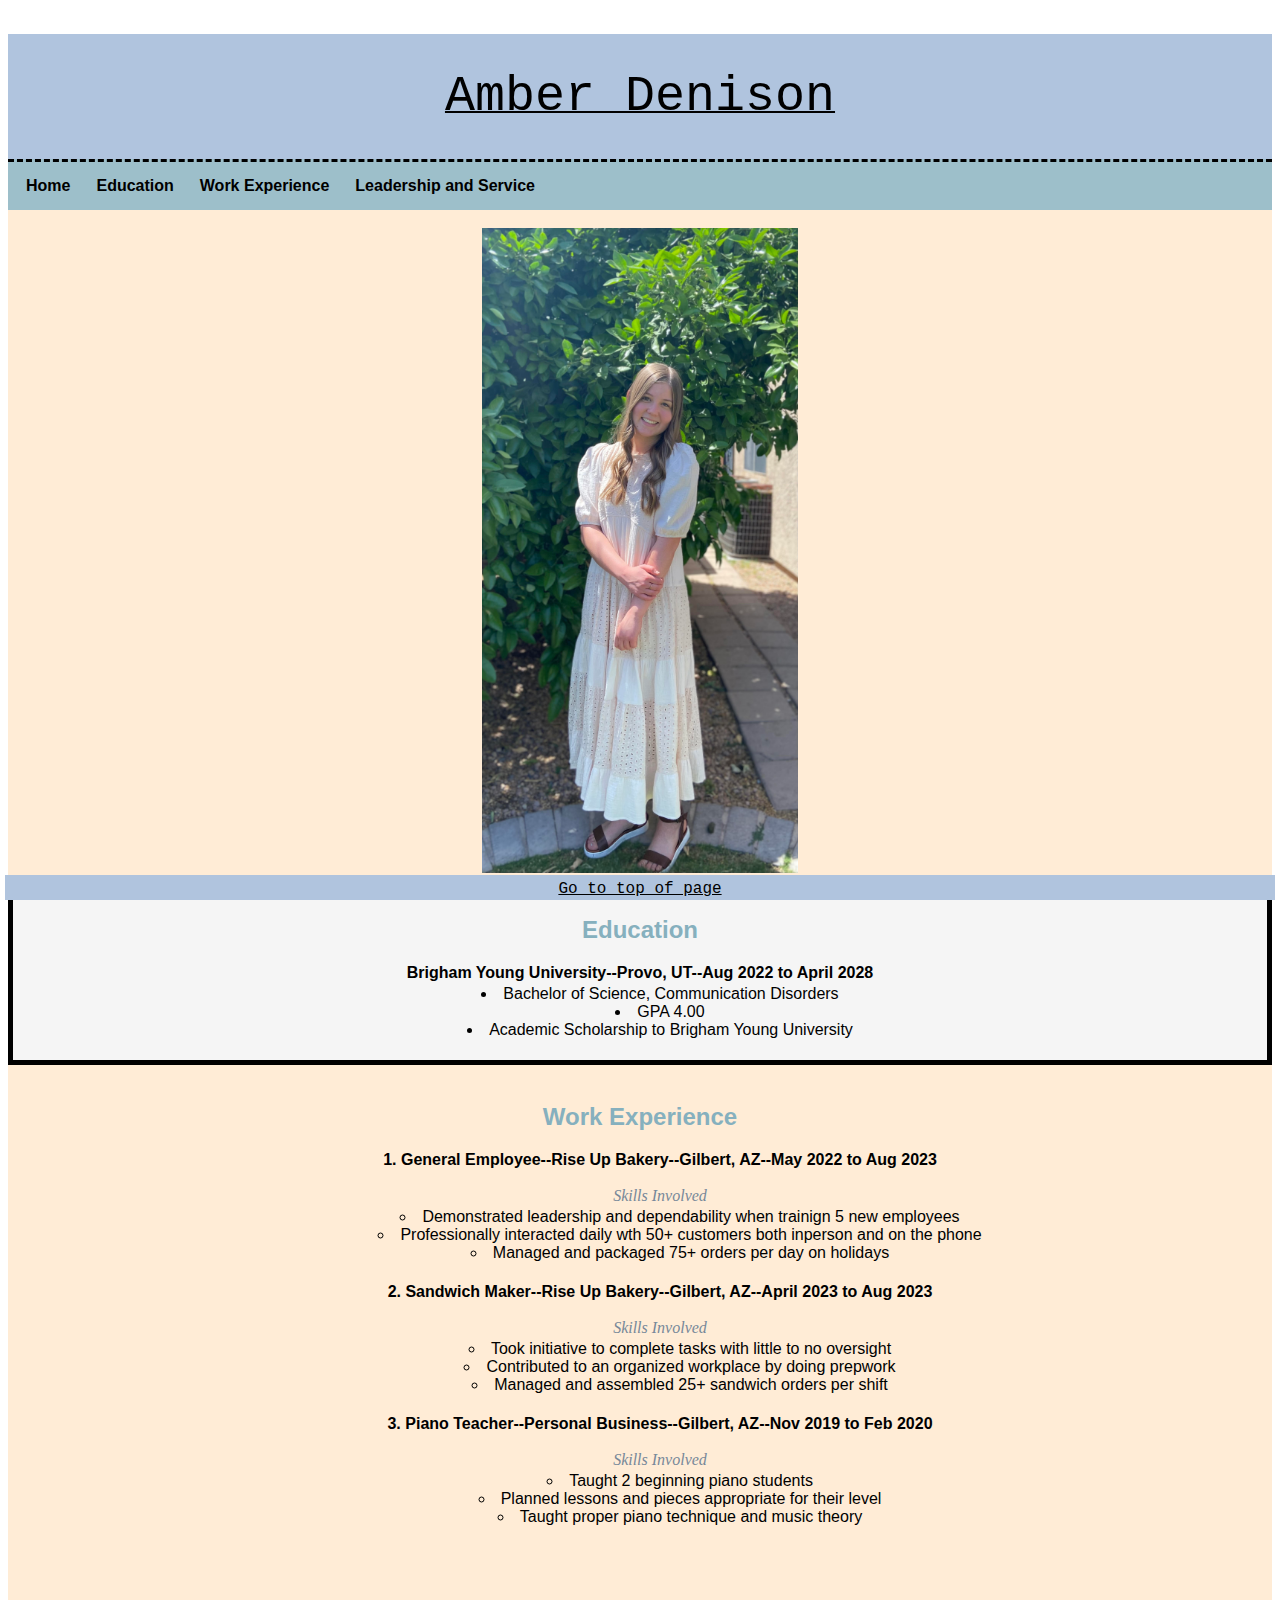
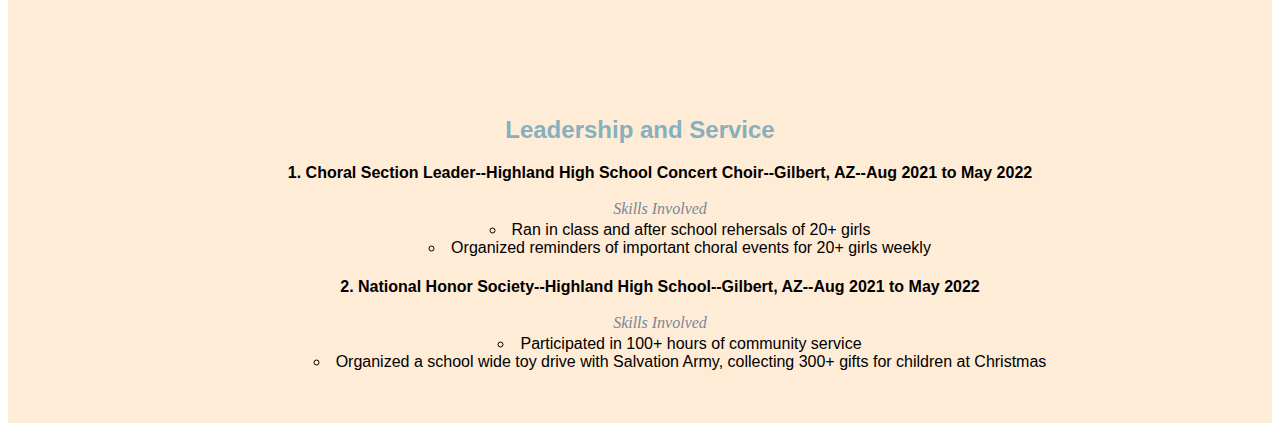
==== html/index1.html @ 82c8e700 "Add files via upload" ====
<!DOCTYPE html>
<html lang="en">
<head>
    <meta charset="UTF-8">
    <meta http-equiv="X-UA-Compatible" content="IE=edge">
    <meta name="viewport" content="width=device-width, initial-scale=1.0">
    <link rel="stylesheet" type="text/css" href="../css/styles1.css">
    <title>Resume</title>
</head>
<body>
    <div class="common group header">
        <h1 id="top">Amber Denison</h1>
    </div>
    <nav class="common group">
        <a href="../index.html">Home</a>
        <a href="#education">Education</a>
        <a href="#experience">Work Experience</a>
        <a href="#leadershipService">Leadership and Service</a>
    </nav>
    <div class="common picture">
        <br>
        <img src="../images/Me.jpg" alt="Amber Denison">
        <br>
    </div>
    <div class="common education">
        <h2 id="education">Education</h2>
        <h4 class="general">Brigham Young University--Provo, UT--Aug 2022 to April 2028</h4>
        <ul>
            <li>Bachelor of Science, Communication Disorders</li>
            <li>GPA 4.00</li>
            <li>Academic Scholarship to Brigham Young University</li>
        </ul>
        <br>
    </div>
    <div class="common mainbody">
        <br>
        <h2 id="experience">Work Experience</h2>
        <ol>
            <li class="general">General Employee--Rise Up Bakery--Gilbert, AZ--May 2022 to Aug 2023</li>
            <br>
            <p class="emphasizedText">Skills Involved</p>
            <ul>
                <li>Demonstrated leadership and dependability when trainign 5 new employees</li>
                <li>Professionally interacted daily wth 50+ customers both inperson and on the phone</li>
                <li>Managed and packaged 75+ orders per day on holidays</li>
            </ul>
            <br>
            <li class="general">Sandwich Maker--Rise Up Bakery--Gilbert, AZ--April 2023 to Aug 2023</li>
            <br>
            <p class="emphasizedText">Skills Involved</p>
            <ul>
                <li>Took initiative to complete tasks with little to no oversight</li>
                <li>Contributed to an organized workplace by doing prepwork</li>
                <li>Managed and assembled 25+ sandwich orders per shift</li>
            </ul>
            <br>
            <li class="general">Piano Teacher--Personal Business--Gilbert, AZ--Nov 2019 to Feb 2020</li>
            <br>
            <p class="emphasizedText">Skills Involved</p>
            <ul>
                <li>Taught 2 beginning piano students</li>
                <li>Planned lessons and pieces appropriate for their level</li>
                <li>Taught proper piano technique and music theory</li>
            </ul>
        </ol>
        <iframe src="https://www.youtube.com/embed/LPVaLL0ocUs?autoplay=1&mute=1" frameborder="0"></iframe>
        <br>
        <h2 id="leadershipService">Leadership and Service</h2>
        <ol>
            <li class="general">Choral Section Leader--Highland High School Concert Choir--Gilbert, AZ--Aug 2021 to May 2022</li>
            <br>
            <p class="emphasizedText">Skills Involved</p>
                <ul>
                    <li>Ran in class and after school rehersals of 20+ girls</li>
                    <li>Organized reminders of important choral events for 20+ girls weekly</li>
                </ul>
                <br>
            <li class="general">National Honor Society--Highland High School--Gilbert, AZ--Aug 2021 to May 2022</li>
            <br>
            <p class="emphasizedText">Skills Involved</p>
                <ul>
                    <li>Participated in 100+ hours of community service</li>
                    <li>Organized a school wide toy drive with Salvation Army, collecting 300+ gifts for children at Christmas</li>
                </ul>
        </ol>
        <br>
        <br>
    </div>
    <div class="common footer">
        <a href="#top">Go to top of page</a>
    </div>
</body>
</html>
---- css/styles1.css ----
#top{
    text-decoration: underline 2.25px;
    font-family:'Courier New', Courier, monospace;
    font-size: 50px;
    font-weight:lighter;
}


.emphasizedText{
    font-style: italic;
    font-family:Georgia, 'Times New Roman', Times, serif;
    color:lightslategray
}

p{
    padding: 0px;
    margin: 0px;
    border: 0px;
}

img{
    display: block;
    margin-left: auto;
    margin-right: auto;
    width: 25%;
}

ol{
    list-style-position: inside;
}

ul{
    list-style-position: inside;
    font-family:'Gill Sans', 'Gill Sans MT', Calibri, 'Trebuchet MS', sans-serif;
    margin: 3px;
}

.general{
    font-weight: bold;
    font-family:'Gill Sans', 'Gill Sans MT', Calibri, 'Trebuchet MS', sans-serif;
    margin: 0px;
    padding: 0px;
    border: 0px;
}

h2{
    font-family:'Franklin Gothic Medium', 'Arial Narrow', Arial, sans-serif;
    color:rgb(134, 176, 190);
}

.common{
    text-align: center;
}

.header{
    height: 125px;
    background-color:lightsteelblue;
    line-height: 125px;
}

nav{
    background-color: rgba(134, 176, 190, 0.806);
    padding: 5px;
    overflow: hidden;
    border-top: 3px black;
    margin: 0%;
    border-top-style: dashed;
}

nav a{
    float: left;
    color: black;
    padding: 10px 13px;
    text-decoration: none;
    font-size: 16px;
    font-weight: bold;
    font-family: 'Franklin Gothic Medium', 'Arial Narrow', Arial, sans-serif;
}

nav a:hover{
    background-color:rgba(128, 128, 128, 0.256);
}

.mainbody{
    background-color:rgba(255, 228, 196, 0.696);
}

.picture{
    background-color:rgba(255, 228, 196, 0.696);
}

.education{
    border: 5px black;
    border-style: solid;
    margin: 0%;
    background-color: whitesmoke;
}

.footer{
    position: fixed;
    bottom: 0px;
    right: 5px;
    left: 5px;
    background-color: lightsteelblue;
    height: 25px;
    line-height: 25px;
}

.footer a{
    color: black;
    font-family: 'Courier New', Courier, monospace;
}
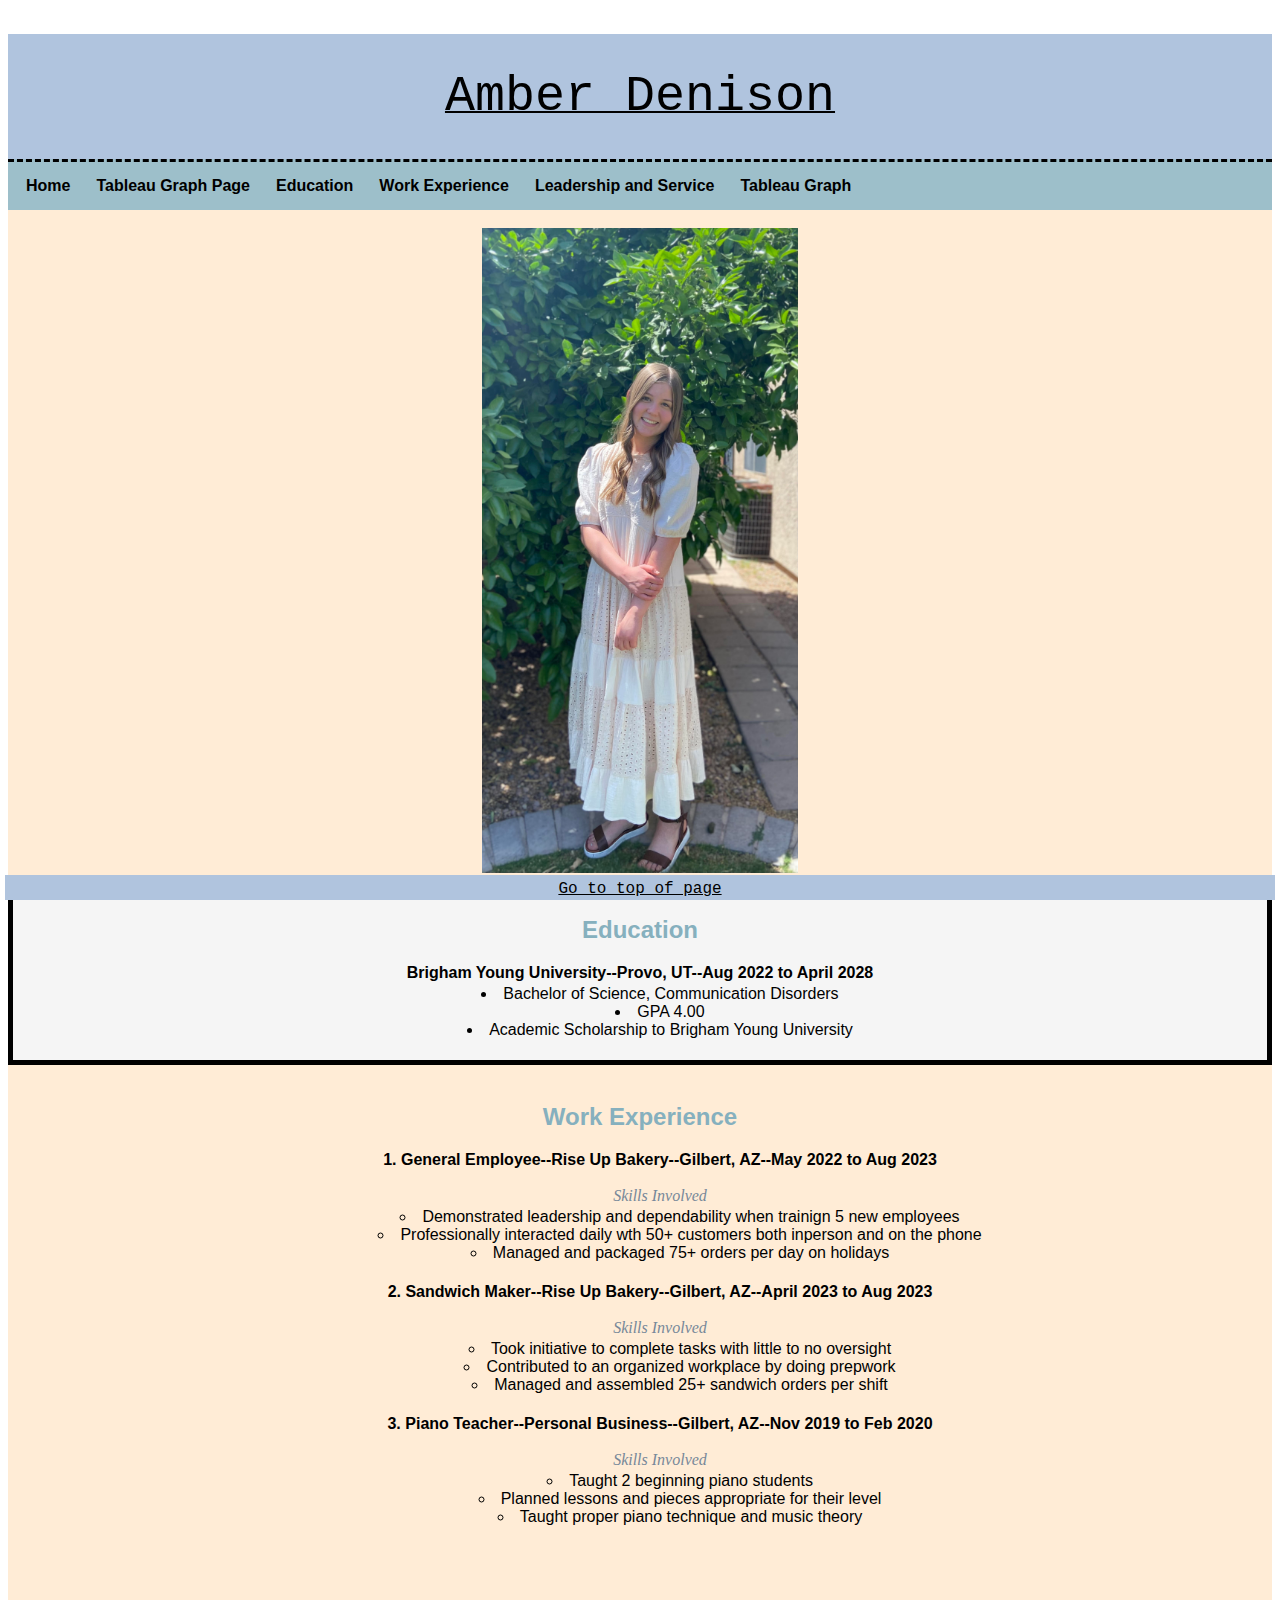
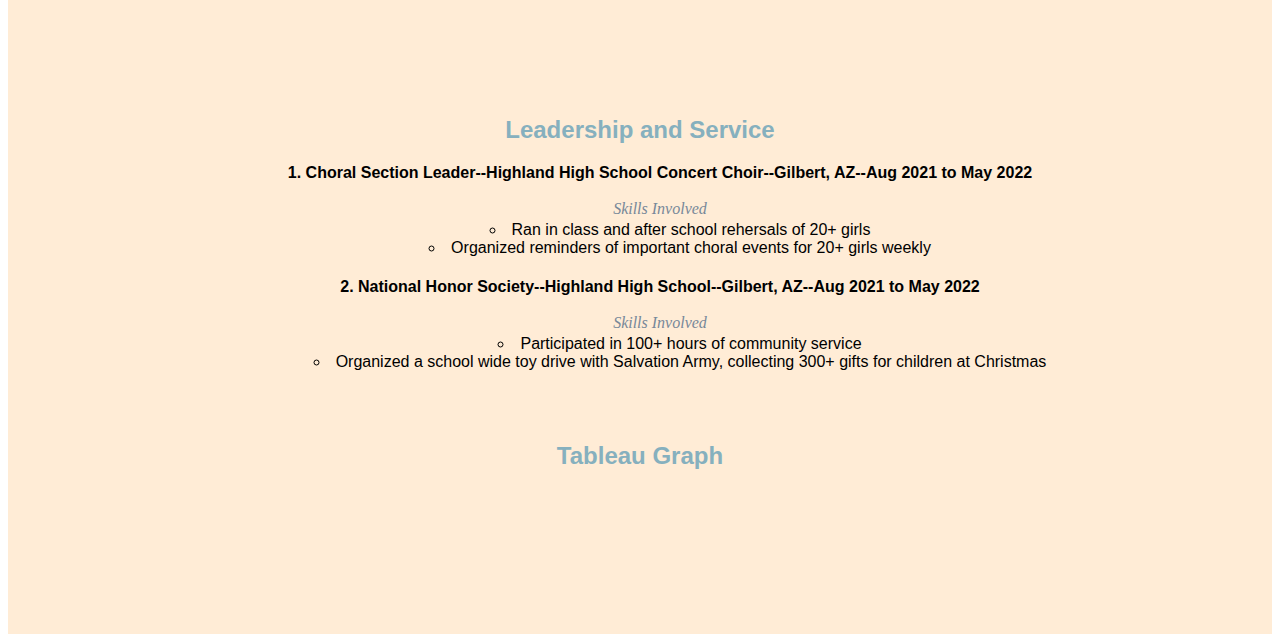
==== commit aec44bae: "Add files via upload" ====
--- a/html/index1.html
+++ b/html/index1.html
@@ -13,9 +13,11 @@
     </div>
     <nav class="common group">
         <a href="../index.html">Home</a>
+        <a href="../html/tab.html">Tableau Graph Page</a>
         <a href="#education">Education</a>
         <a href="#experience">Work Experience</a>
         <a href="#leadershipService">Leadership and Service</a>
+        <a href="#tableau">Tableau Graph</a>
     </nav>
     <div class="common picture">
         <br>
@@ -85,6 +87,16 @@
         </ol>
         <br>
         <br>
+        <h2 id="tableau">Tableau Graph</h2>
+        <div class='tableauPlaceholder' id='viz1681749472464' style='position: relative'><noscript><a href='#'><img alt='                                                                        Bakery Sale  ' src='https:&#47;&#47;public.tableau.com&#47;static&#47;images&#47;Fi&#47;Fictionalbakerypiesales&#47;Dashboard1&#47;1_rss.png' style='border: none' /></a></noscript><object class='tableauViz'  style='display:none;'><param name='host_url' value='https%3A%2F%2Fpublic.tableau.com%2F' /> <param name='embed_code_version' value='3' /> <param name='site_root' value='' /><param name='name' value='Fictionalbakerypiesales&#47;Dashboard1' /><param name='tabs' value='no' /><param name='toolbar' value='yes' /><param name='static_image' value='https:&#47;&#47;public.tableau.com&#47;static&#47;images&#47;Fi&#47;Fictionalbakerypiesales&#47;Dashboard1&#47;1.png' /> <param name='animate_transition' value='yes' /><param name='display_static_image' value='yes' /><param name='display_spinner' value='yes' /><param name='display_overlay' value='yes' /><param name='display_count' value='yes' /><param name='language' value='en-US' /></object></div>                <script type='text/javascript'>                    var divElement = document.getElementById('viz1681749472464');                    var vizElement = divElement.getElementsByTagName('object')[0];                    if ( divElement.offsetWidth > 800 ) { vizElement.style.width='1000px';vizElement.style.height='827px';} else if ( divElement.offsetWidth > 500 ) { vizElement.style.width='1000px';vizElement.style.height='827px';} else { vizElement.style.width='100%';vizElement.style.height='1527px';}                     var scriptElement = document.createElement('script');                    scriptElement.src = 'https://public.tableau.com/javascripts/api/viz_v1.js';                    vizElement.parentNode.insertBefore(scriptElement, vizElement);                </script>
+        <br>
+        <br>
+        <br>
+        <br>
+        <br>
+        <br>
+        <br>
+        <br>
     </div>
     <div class="common footer">
         <a href="#top">Go to top of page</a>
--- a/css/styles1.css
+++ b/css/styles1.css
@@ -109,4 +109,9 @@
 .footer a{
     color: black;
     font-family: 'Courier New', Courier, monospace;
+}
+
+.tableauPlaceholder{
+    margin-left: auto;
+    margin-right: auto;
 }